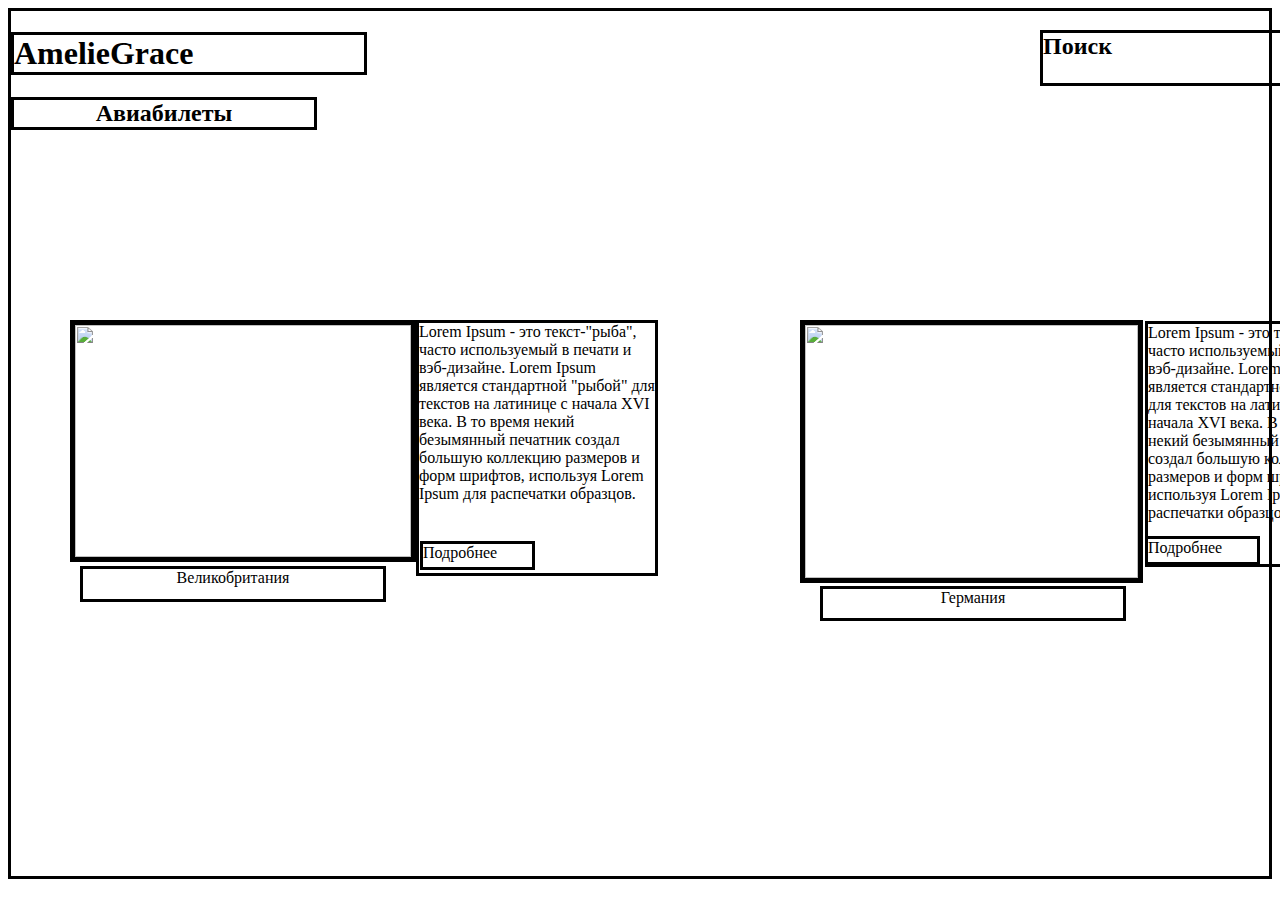
==== index2.html @ 00fa3d85 "сайт" ====
<!DOCTYPE html>
<html>
<head>
	<title></title>
	<meta charset="utf-8">
	<link rel="stylesheet" type="text/css" href="style2.css">
</head>
<body>
	<header>
	<h1>AmelieGrace</h1>
	<h2 class="find">Поиск</h2>

</header>
<main>
	<section>
		<article>
<h2 class="avia">Авиабилеты</h2>
<p><img class="imgbritan" src= "image/Britan.jpg"></p>
<p class="bord">Lorem Ipsum - это текст-"рыба", часто используемый в печати и вэб-дизайне. Lorem Ipsum является стандартной "рыбой" для текстов на латинице с начала XVI века. В то время некий безымянный печатник создал большую коллекцию размеров и форм шрифтов, используя Lorem Ipsum для распечатки образцов.</p>
<p class="more">Подробнее</p>
<p class="britan">Великобритания</p>
<p><img class="imggerman" src="image/german.jpg"></p>
<p class="bord1">Lorem Ipsum - это текст-"рыба", часто используемый в печати и вэб-дизайне. Lorem Ipsum является стандартной "рыбой" для текстов на латинице с начала XVI века. В то время некий безымянный печатник создал большую коллекцию размеров и форм шрифтов, используя Lorem Ipsum для распечатки образцов.</p>
<p class="more1">Подробнее</p>
<p class="german">Германия</p>
</article>  


<section>
<nav>
	<ul>
		<li>Главная</li>
		<li>Авиабилеты</li>
		<li>Билеты на паром</li>
		<li>Автобусный тур</li>
		<li>Визы</li>
		<li>Страховка</li>
		<li>Контакты</li>
		<li>Персонал</li>
	</ul>
</nav>




</main>
</body>
</html>
---- style2.css ----
body{
	width: 1440;
	height: 1024;
	border: 3px solid black; 
}


main{
	width: 1440px;
	height: 1
	border: 3px solid black;
}
h1{
	border: 3px solid #000000;
	width: 350px;

}
.find{
position: absolute;
width: 300px;
height: 50px;
left: 1040px;
top: 10px;
border: 3px solid #000000;
}
.avia{
	border: 3px solid #000000;
	width: 300px;
	text-align: center;
}

.bord{
margin-left:405px;
margin-top: 190px;
margin-bottom: 300px;
width: 236px;
height: 250px;

border: 3px solid #000000;
}
.britan{
	position: absolute;
width: 300px;
height: 30px;
left: 80px;
top: 550px;
	border: 3px solid #000000;
	text-align: center;
}
.imgbritan{
position: absolute;
width: 336px;
height: 232px;
left: 70px;
top: 320px;
border: 5px solid black;

}
nav{
position: absolute;
width: 220px;
height: 500px;
left: 1400px;
top: 150px;

border: 3px solid black;

}

li{
	margin: 1.5em;/*25px;*/
	
	font-size:1.25em;
}



.more{
position: absolute;
width: 109px;
height: 23px;
left: 420px;
top: 525px;	
border: 3px solid #000000;
}
.german{
position: absolute;
width: 300px;
height: 29px;
left: 820px;
top: 570px;
border: 3px solid #000000;
text-align: center;
}
.imggerman{
position: absolute;
width: 333px;
height: 253px;
left: 800px;
top: 320px;
border: 5px solid black;
}



.bord1{
position: absolute;
width: 222px;
height: 240px;
left: 1145px;
top: 305px;
border: 3px solid #000000;
}
.more1{
	position: absolute;
width: 109px;
height: 23px;
left: 1145px;
top: 520px;
border: 3px solid #000000;
}
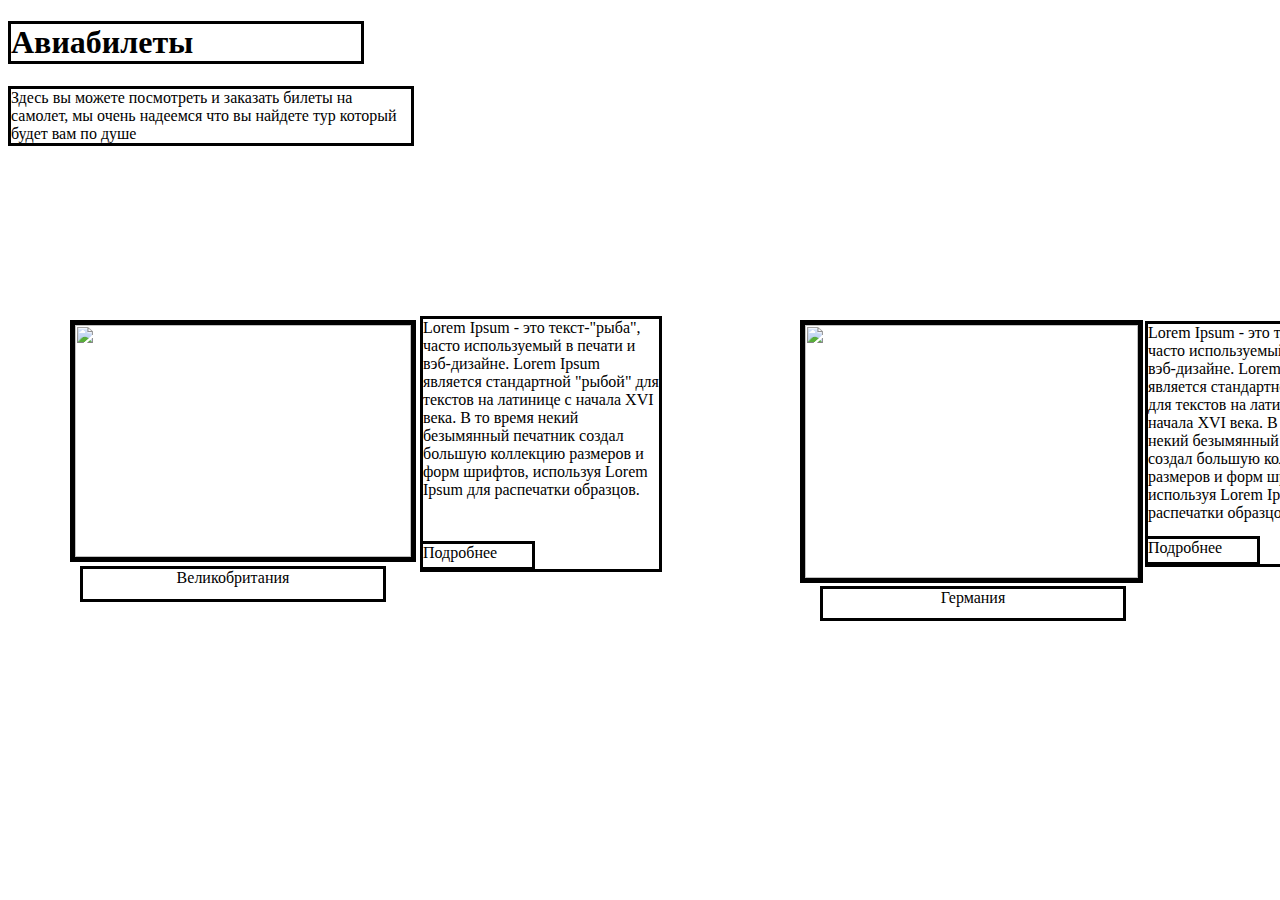
==== commit 7e2958e6: "планшет" ====
--- a/index2.html
+++ b/index2.html
@@ -7,14 +7,15 @@
 </head>
 <body>
 	<header>
-	<h1>AmelieGrace</h1>
-	<h2 class="find">Поиск</h2>
+	<h1>Авиабилеты</h1>
+	
 
 </header>
 <main>
 	<section>
 		<article>
-<h2 class="avia">Авиабилеты</h2>
+
+<p class="text">Здесь вы можете посмотреть и заказать билеты на самолет, мы очень надеемся что вы найдете тур который будет вам по душе </p>
 <p><img class="imgbritan" src= "image/Britan.jpg"></p>
 <p class="bord">Lorem Ipsum - это текст-"рыба", часто используемый в печати и вэб-дизайне. Lorem Ipsum является стандартной "рыбой" для текстов на латинице с начала XVI века. В то время некий безымянный печатник создал большую коллекцию размеров и форм шрифтов, используя Lorem Ipsum для распечатки образцов.</p>
 <p class="more">Подробнее</p>
--- a/style2.css
+++ b/style2.css
@@ -1,38 +1,30 @@
 body{
 	width: 1440;
 	height: 1024;
-	border: 3px solid black; 
+	 
 }
 
 
 main{
 	width: 1440px;
 	height: 1
-	border: 3px solid black;
+	
 }
 h1{
 	border: 3px solid #000000;
 	width: 350px;
 
 }
-.find{
+
+
+.text{
+	border: 3px solid black;
+	width: 400px;
+}
+.bord{
 position: absolute;
-width: 300px;
-height: 50px;
-left: 1040px;
-top: 10px;
-border: 3px solid #000000;
-}
-.avia{
-	border: 3px solid #000000;
-	width: 300px;
-	text-align: center;
-}
-
-.bord{
-margin-left:405px;
-margin-top: 190px;
-margin-bottom: 300px;
+top: 300px;
+left: 420px;
 width: 236px;
 height: 250px;
 
